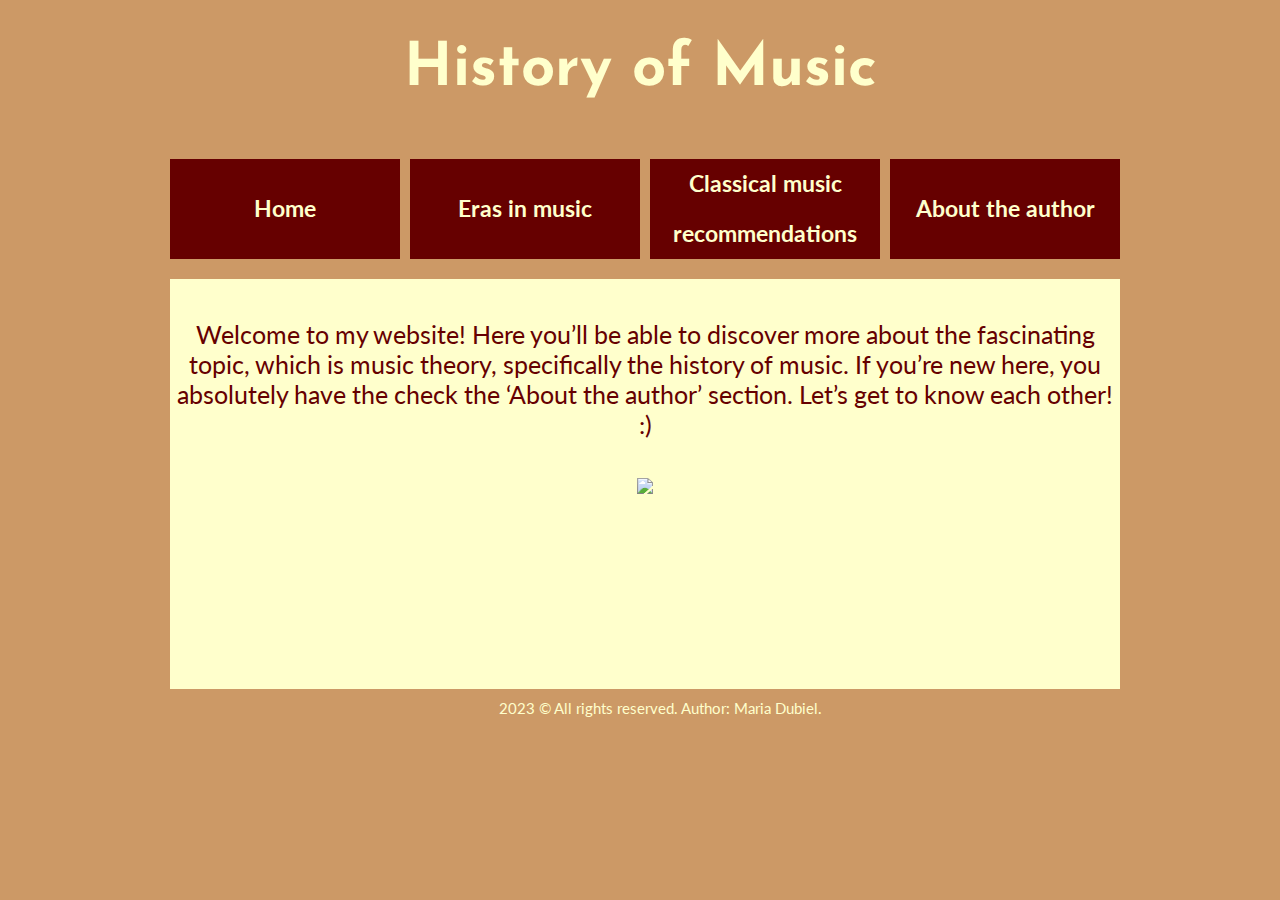
==== index.html @ 191ae716 "Rename www.index1 to index.html" ====
<!DOCTYPE html>
<html lang="en">

	<head>
		<meta charset="utf-8" />
		<meta name="author" content="Maria Dubiel">
		<title>History of Music</title>
		<meta name="description" content="Want to know more about history of music? Welcome! Here it is everything you need to know!" />
		<meta name="keywords" content="history of music, music history, music, history, classical music, classical composers, Prehistoric music, Ancient music, Medieval music, Renaissance music, Baroque music, Classical period, Romantic music, 20th-century music" />

		<link rel="stylesheet" href="style.css" type="text/css">
		<link rel="preconnect" href="https://fonts.googleapis.com">
		<link rel="preconnect" href="https://fonts.gstatic.com" crossorigin>
		<link href="https://fonts.googleapis.com/css2?family=Lato&display=swap" rel="stylesheet">
		<link rel="preconnect" href="https://fonts.googleapis.com">
		<link rel="preconnect" href="https://fonts.gstatic.com" crossorigin>
		<link href="https://fonts.googleapis.com/css2?family=Josefin+Sans:wght@500&family=Lato&family=Merriweather:wght@700&display=swap" rel="stylesheet"> 
	</head>

	<body>
	
		<div id="container">
	
			<div class="rectangle">
	
				<div id="logo"><h1>History of Music</h1></div>
	
			</div>

			<div class="rectangle">
			
				<div class="square">
			
					<div id="tile1">
					
						<a href="www.index1" class="tilelink"><div id="home"><h2>Home</h2></div></a>
					
					</div>
				
				</div>
			
				<div class="square">
			
					<div id="tile2">
					
					<a href="eras.html" class="tilelink"><div id="eras"><h2>Eras in music</h2></div></a>
					
					</div>
				
				</div>
				
				<div class="square">
			
					<div id="tile3">
					
					<a href="rec.html" class="tilelink"><div id="rec"><h2>Classical music recommendations</h2></div></a>
					
					</div>
				
				</div>
			
				<div class="square">
			
					<div id="tile4">
					
					<a href="author.html" class="tilelink"><div id="author"><h2>About the author</h2></div></a>
					
					</div>
				
				</div>
				
				<div style="clear:both;"></div>
				
			<div id="main">
			
			</br>
			
			Welcome to my website! Here you’ll be able to discover more about the fascinating topic, which is music theory, specifically the history of music. If you’re new here, you absolutely have the check the ‘About the author’ section. Let’s get to know each other! :)
			
			</br></br>
			
			<img src="img/violin.jpg">
			
			
			</div>

			<div class="rectangle">2023 &copy; All rights reserved. Author: Maria Dubiel.</div>
			
			</div>
			
			
	
		</div>	
		
		
	

	
	</body>


</html>
---- style.css ----
body
{
	background-color: #CC9966;
	color: #FFFFCC;
	font-family:'Lato', sans-serif;
	font-size: 15px;
}

a:link
{
	color: #660000;
	text-decoration: none;
}

a:visited
{
	color: #660000;
	text-decoration: none;
}

a:hover
{
	color: #485b3b;
	text-decoration: underline;
}

a:active
{
	color: #660000;
	text-decoration: none;
}

#container
{
	width: 1000px;
	margin-left: auto;
	margin-right: auto;
}

.rectangle
{
	width: 960px;
	margin: 20px;
	margin-top: 5px;
	margin-bottom: 5px;
	text-align: center;
}

.square
{
	width: 25%;
	float: left;
}

#main
{
	margin: 10px;
	width: 950px;
	height: 400px;
	background-color: #FFFFCC;
	color: #660000;
	font-size: 25px;
	padding-top: 10px;
}

#logo
{
	font-family: 'Josefin Sans', sans-serif;
	font-size: 30px;
	width: 960px;
}

#tile1
{
	margin: 10px;
	width: 230px;
	height: 100px;
	background-color: #660000;
}

#tile1:hover
{
	background-color: #550000;
}

#tile2
{
	margin: 10px;
	width: 230px;
	height: 100px;
	background-color: #660000;
}

#tile2:hover
{
	background-color: #550000;
}

#tile3
{
	margin: 10px;
	width: 230px;
	height: 100px;
	background-color: #660000;
}

#tile3:hover
{
	background-color: #550000;
}

#tile4
{
	margin: 10px;
	width: 230px;
	height: 100px;
	background-color: #660000;
}

#tile4:hover
{
	background-color: #550000;
}

#home
{
	line-height: 100px;
}

#eras
{
	line-height: 100px;
}

#rec
{
	line-height: 50px;
}

#author
{
	line-height: 100px;
}

a.tilelink
{
	color: #FFFFCC;
	text-decoration: none;
	display: block;
	width: 230px;
	height: 100px;
}

#spis
{
	width: 250px;
	text-align: left;
	float: left;
}

ol > li
{
	font-size: 13px;
	text-transform: uppercase;
	font-weight: 700;
	padding: 2px;
}

ol > li > ul
{
	text-transform: none;
	font-weight: 400;
	padding: 0px;
}

#maineras
{
	margin: 10px;
	width: 950px;
	height: 7200px;
	background-color: #FFFFCC;
	color: #660000;
}

.slajd
{
	padding: 20px 40px;
	text-align: justify;
}

.scrollup
{
	width: 64px;
	height: 64px;
	text-decoration: none;
	background: url("C:\Users\lenovo\Desktop\strona inf\img/up1.xcf-2.0") no-repeat 0px 0px;
	position: fixed;
	right: 50px;
	bottom: 50px;
}

#tabelka
{
	width:710px;
	padding: 10px;
	margin-left: 260px;
}

table, th, td 
{
  border: 1px solid black;
  border-collapse: collapse;
   border-color: #CC9966;
}

tr:nth-child(even) 
{
  background-color:  #fad7a0;
}

#contentauthor
{
	padding-top: 10px;
	margin: 10px;
	width: 950px;
	height: 750px;
	background-color: #FFFFCC;
	color: #660000;
	font-size: 25px;
}

#mainrec
{
	margin: 10px;
	width: 950px;
	height: 1000px;
	background-color: #FFFFCC;
	color: #660000;
	text-align: left;
}
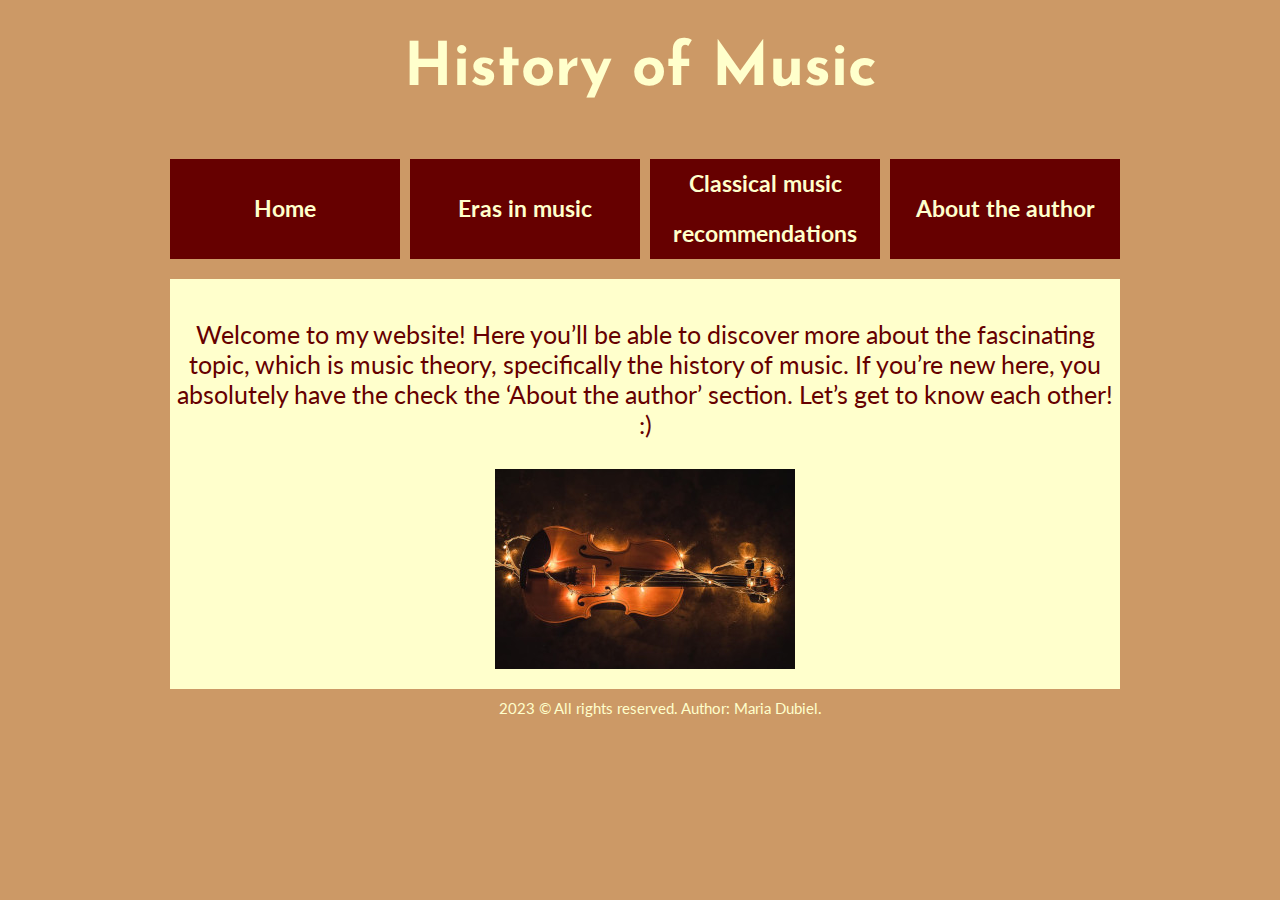
==== commit c79e2aaf: "Update index.html" ====
--- a/index.html
+++ b/index.html
@@ -33,7 +33,7 @@
 			
 					<div id="tile1">
 					
-						<a href="www.index1" class="tilelink"><div id="home"><h2>Home</h2></div></a>
+						<a href="index.html" class="tilelink"><div id="home"><h2>Home</h2></div></a>
 					
 					</div>
 				
@@ -79,7 +79,7 @@
 			
 			</br></br>
 			
-			<img src="img/violin.jpg">
+			<img src="violin.jpg">
 			
 			
 			</div>
